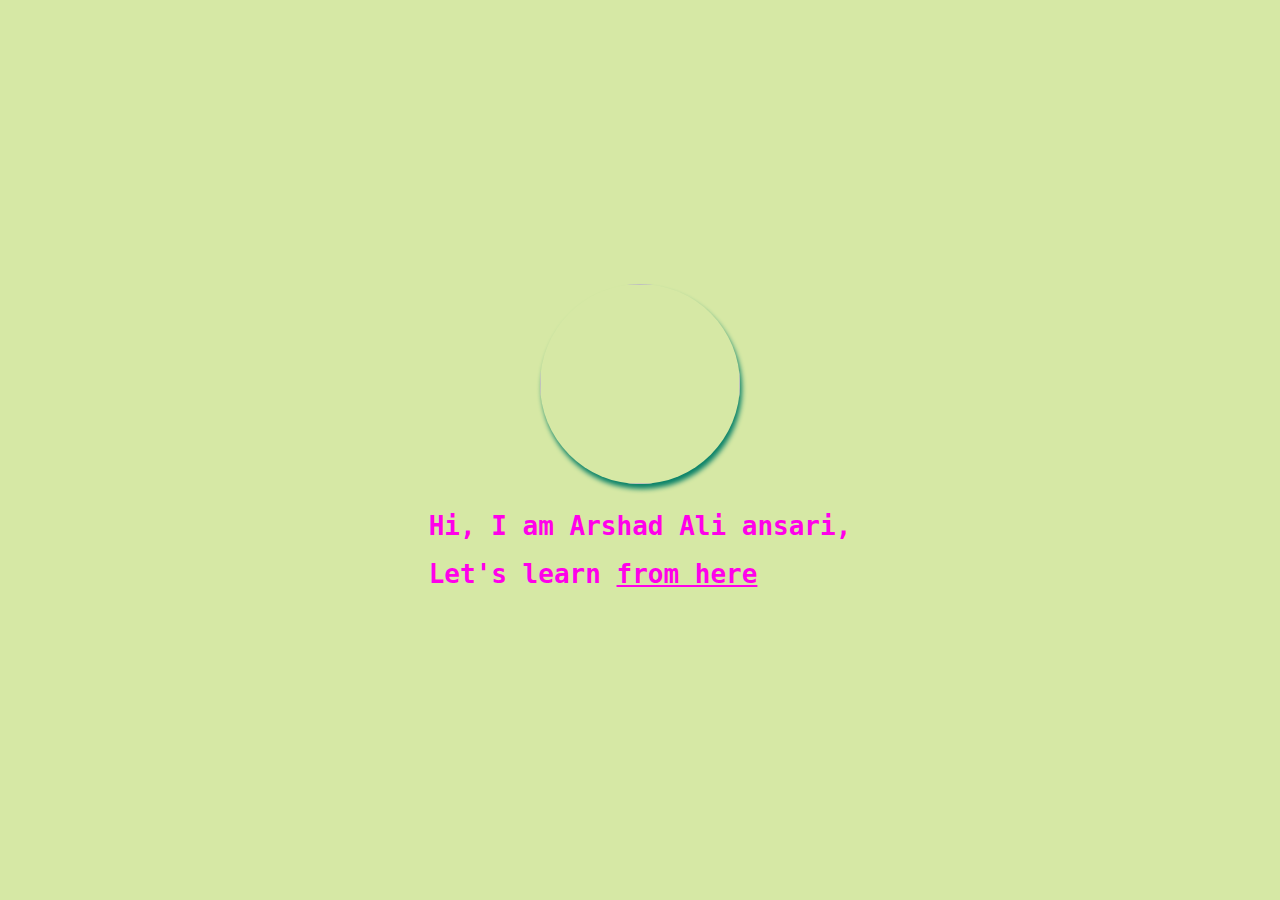
==== Index.html @ 88e49301 "index and main file added 28-may-2019" ====
<!DOCTYPE html>
<html lang="en">
<head>
    <meta charset="UTF-8">
    <title>Arshad Ali Ansari</title>
    <link href="CSS/main.css" rel="stylesheet">
</head>
<body>
    <header class = "site-header">
        <img class="profile-pic" src="https://avatars2.githubusercontent.com/u/19163826?s=460&v=4">
        <div class="site-header-content">
                <h1>Hi, I am Arshad Ali ansari, </h1>
                <h1>Let's learn <a class="course-link" href="https://github.com/AliAnsariArshad">from here</a></h1>
        </div>
        
    </header>
</body>
</html>
---- CSS/main.css ----
.site-header{
    background-color: rgba(151, 196, 28, 0.397);
    color: rgb(255, 0, 234);
    height: 100vh;
    font-family: monospace;
    display: flex;
    flex-direction: column;
    justify-content: center;
    align-items: center;
}

.profile-pic{
    border-radius: 50%;
    height: 200px;
    width: 200px;
    box-shadow: #0a8269 2px 5px 5px;
}

.site-header-content{
    margin: 10px;
}

.course-link{
    color: rgb(255, 0, 234);
}

body{
    margin: 0;
}
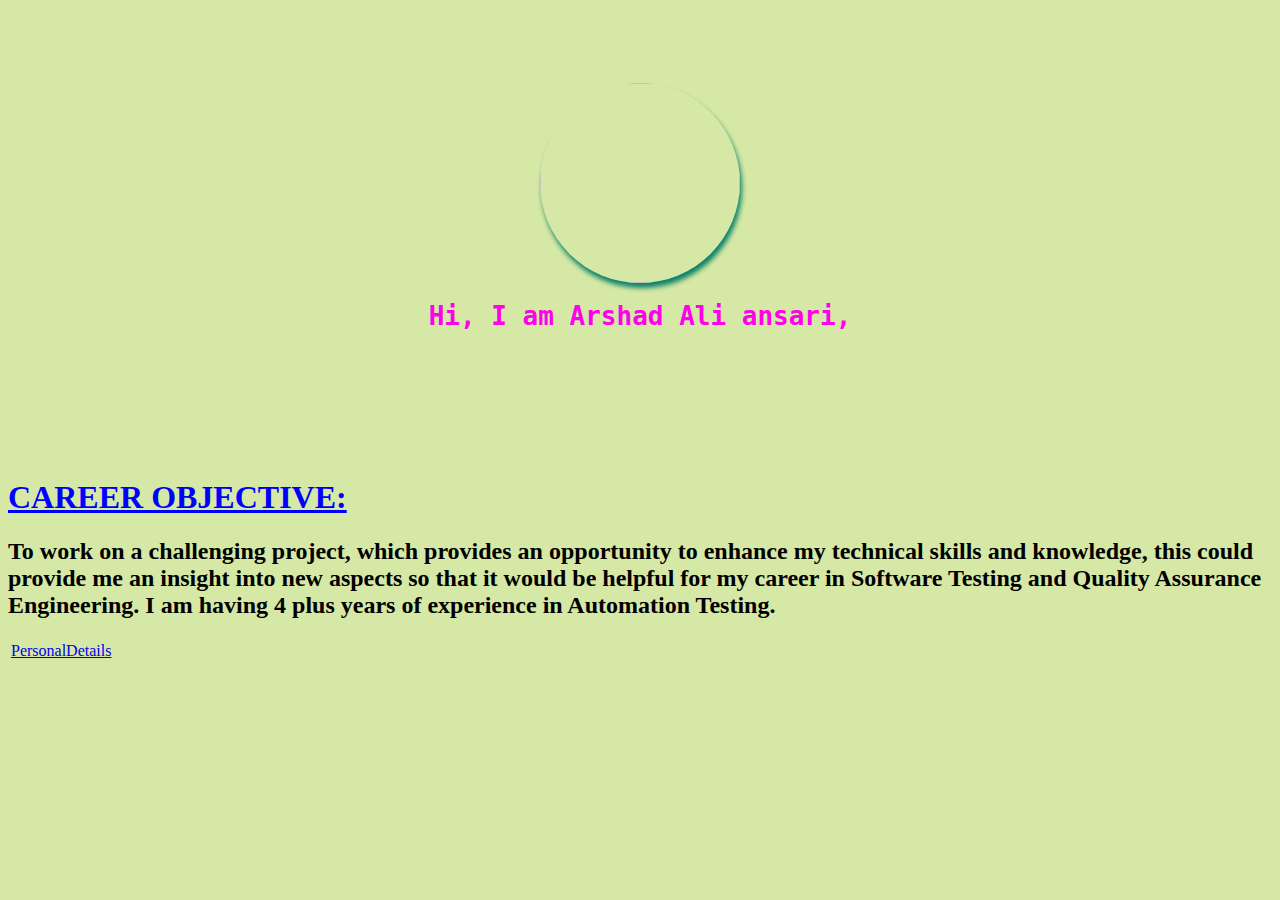
==== commit 4b0413e6: "added new file" ====
--- a/Index.html
+++ b/Index.html
@@ -1,18 +1,29 @@
-<!DOCTYPE html>
-<html lang="en">
-<head>
-    <meta charset="UTF-8">
-    <title>Arshad Ali Ansari</title>
-    <link href="CSS/main.css" rel="stylesheet">
-</head>
-<body>
-    <header class = "site-header">
-        <img class="profile-pic" src="https://avatars2.githubusercontent.com/u/19163826?s=460&v=4">
-        <div class="site-header-content">
-                <h1>Hi, I am Arshad Ali ansari, </h1>
-                <h1>Let's learn <a class="course-link" href="https://github.com/AliAnsariArshad">from here</a></h1>
-        </div>
-        
-    </header>
-</body>
+<!DOCTYPE html>
+<html lang="en">
+<head>
+    <meta charset="UTF-8" content="width=device-width, initial-scale=1" name="viewport">
+    <meta name="theme-color" content="rgba(151, 196, 28, 0.397)" />
+    <title>Arshad Ali Ansari</title>
+    <link href="CSS/main.css" rel="stylesheet">
+</head>
+<body class="body">
+    <header class = "site-header">
+        <img class="profile-pic" src="https://avatars2.githubusercontent.com/u/19163826?s=460&v=4">
+        <h1>Hi, I am Arshad Ali ansari, </h1>
+        <h1></h1>
+    </header>
+    <div class="site-header-content">        
+        <h1><u>CAREER OBJECTIVE:</u></h1>
+    </div>
+    <div class="site-content">
+        <h2>To work on a challenging project, which provides an opportunity to enhance my technical skills and knowledge, this could provide me an insight into new aspects so that it would be helpful for my career in Software Testing and Quality Assurance Engineering. I am having 4 plus years of experience in Automation Testing.</h2>
+    </div>
+    <div>
+        <table>
+            <tbody>
+                <td><a href="C:\Users\ansarar\Desktop\Profile\Website2\PersonalDetails.html">PersonalDetails</a></td>
+            </tbody>
+        </table>
+    </div>
+</body>
 </html>--- a/CSS/main.css
+++ b/CSS/main.css
@@ -1,29 +1,62 @@
-.site-header{
-    background-color: rgba(151, 196, 28, 0.397);
-    color: rgb(255, 0, 234);
-    height: 100vh;
-    font-family: monospace;
-    display: flex;
-    flex-direction: column;
-    justify-content: center;
-    align-items: center;
-}
-
-.profile-pic{
-    border-radius: 50%;
-    height: 200px;
-    width: 200px;
-    box-shadow: #0a8269 2px 5px 5px;
-}
-
-.site-header-content{
-    margin: 10px;
-}
-
-.course-link{
-    color: rgb(255, 0, 234);
-}
-
-body{
-    margin: 0;
+.site-header{
+    color: rgb(255, 0, 234);
+    height: 50vh;
+    font-family: monospace;
+    display: flex;
+    flex-direction: column;
+    justify-content: center;
+    align-items: center;
+}
+
+.body{
+    background-color: rgba(151, 196, 28, 0.397);
+}
+
+.personal-details{
+    background-color: rgba(151, 196, 28, 0.397);
+    color: rgb(255, 0, 234);
+    height: 100vh;
+    font-family: monospace;
+    display: flex;
+    flex-direction: column;
+    justify-content: left;
+    align-items: left;
+}
+
+.profile-pic{
+    border-radius: 50%;
+    height: 200px;
+    width: 200px;
+    box-shadow: #0a8269 2px 5px 5px;
+}
+
+.site-header-content{
+    color: blue;
+    flex-direction: column;
+    justify-content: left;
+    align-items: left;
+}
+
+.site-content{
+    color: black;
+    flex-direction: column;
+    justify-content: left;
+    align-items: left;  
+}
+
+.table-content{
+    background-color: rgba(151, 196, 28, 0.397);
+}
+
+.course-link{
+    justify-content: left;
+    color: rgb(255, 0, 234);
+}
+
+.personal-link{
+    color: rgb(255, 0, 234);
+
+
+body{
+    margin: 0;
 }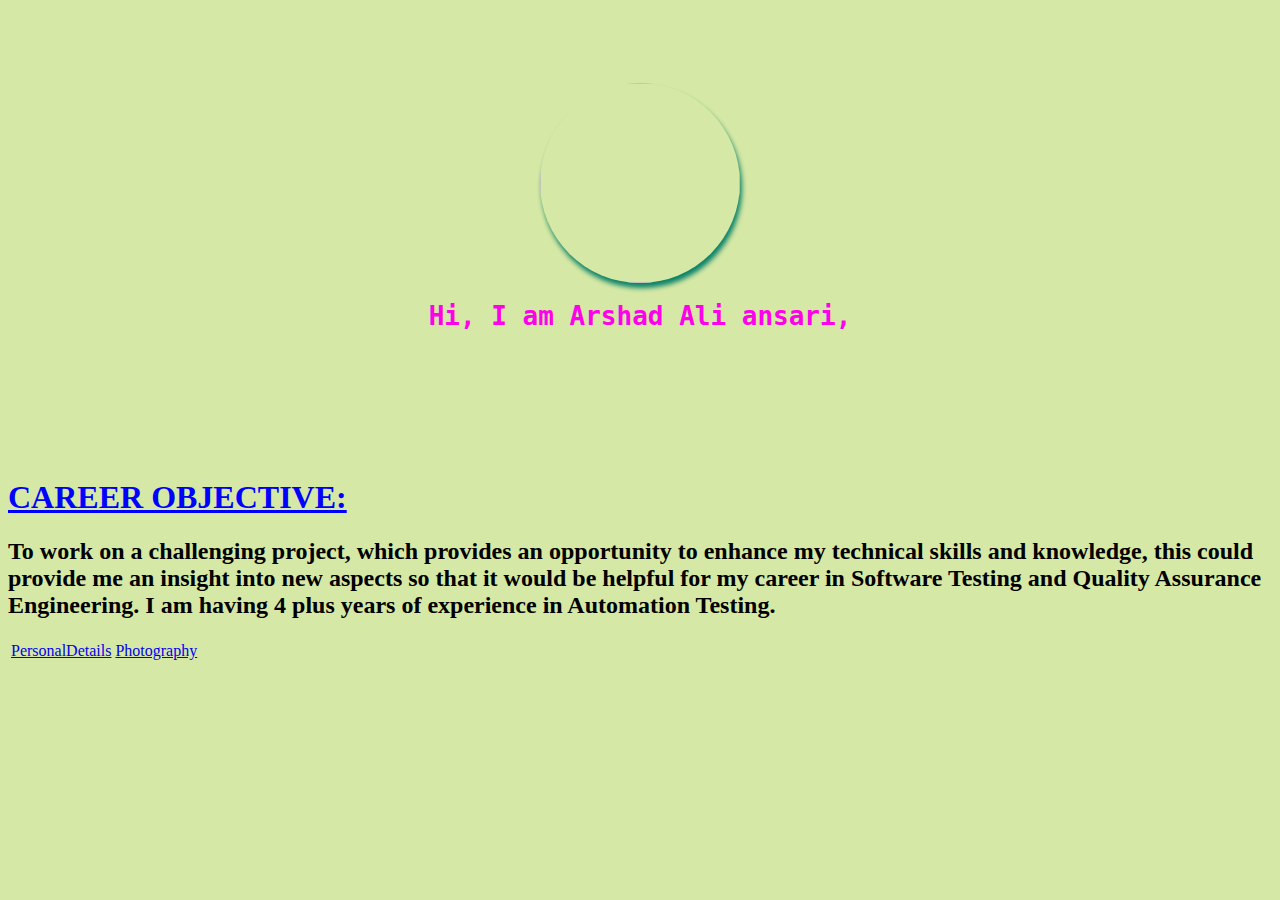
==== commit 4c8f20c0: "Update Index.html" ====
--- a/Index.html
+++ b/Index.html
@@ -21,9 +21,10 @@
     <div>
         <table>
             <tbody>
-                <td><a href="C:\Users\ansarar\Desktop\Profile\Website2\PersonalDetails.html">PersonalDetails</a></td>
+                <td><a href="PersonalDetails.html">PersonalDetails</a></td>
+                <td><a href="Photography.html">Photography</a></td>
             </tbody>
         </table>
     </div>
 </body>
-</html>+</html>
